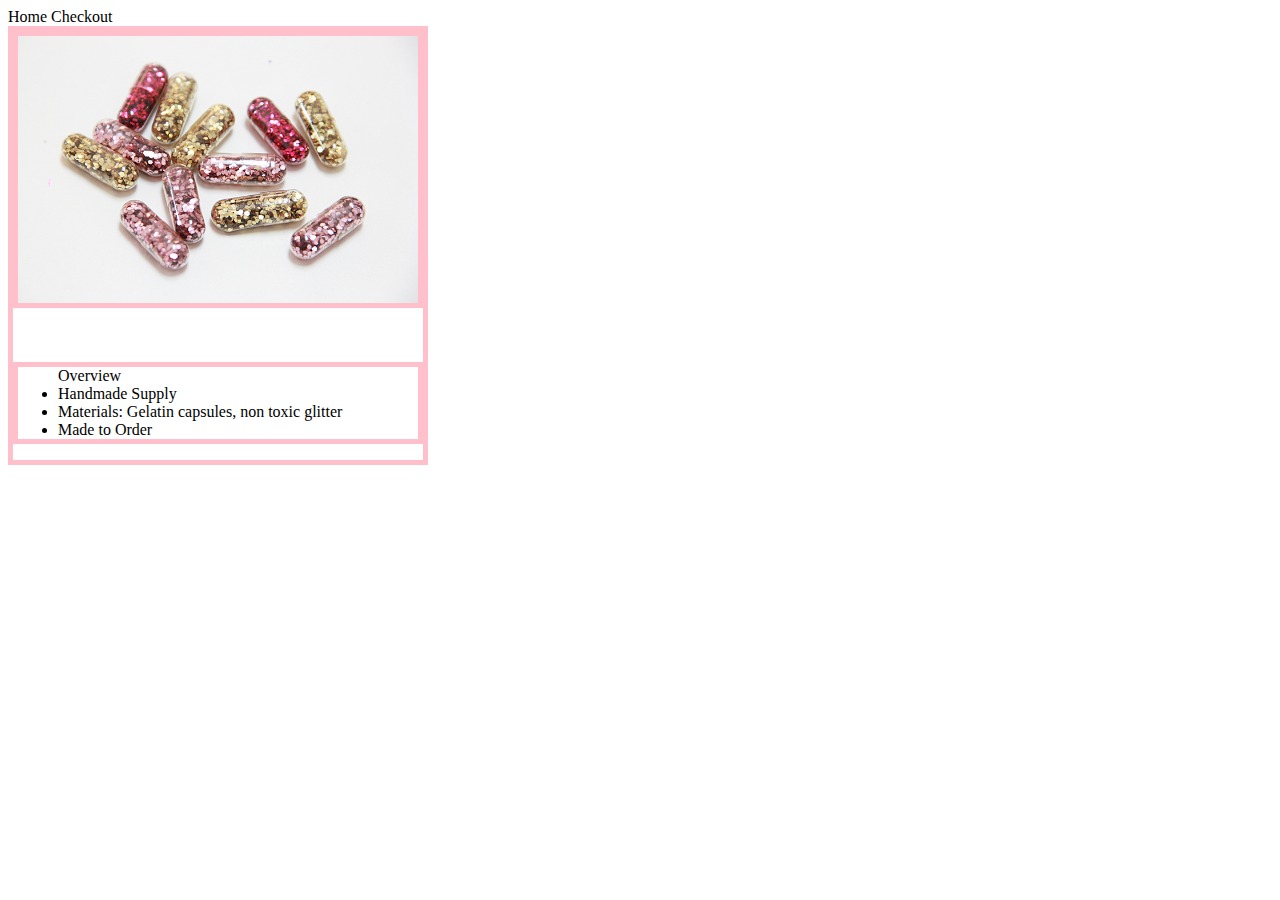
==== index.html @ 8069bb9a "add initial files" ====
<!DOCTYPE html>
<html>
  <head>
    <link rel="stylesheet" href="styles.css" media="screen" title="no title" charset="utf-8">
    <title>Glitter Pillz</title>
  </head>
  <body>
    <div class="navbar">
      <div class="title">
          Home Checkout
      </div>
    </div>
    <div class="glitter">
      <img id="pillz" src="img/glitterpill.jpg">
      <ul>Overview
      <li>Handmade Supply</li>
      <li>Materials: Gelatin capsules, non toxic glitter</li>
      <li>Made to Order</li>
      </ul>
    </div>
  </body>
</html>
---- styles.css ----
#pillz {
  width: 400px;
  border: 5px solid pink;
}

.glitter {
  border: 5px solid pink;
  width: 410px;

}

ul {
    border: 5px solid pink;
    margin-top: 50px
}
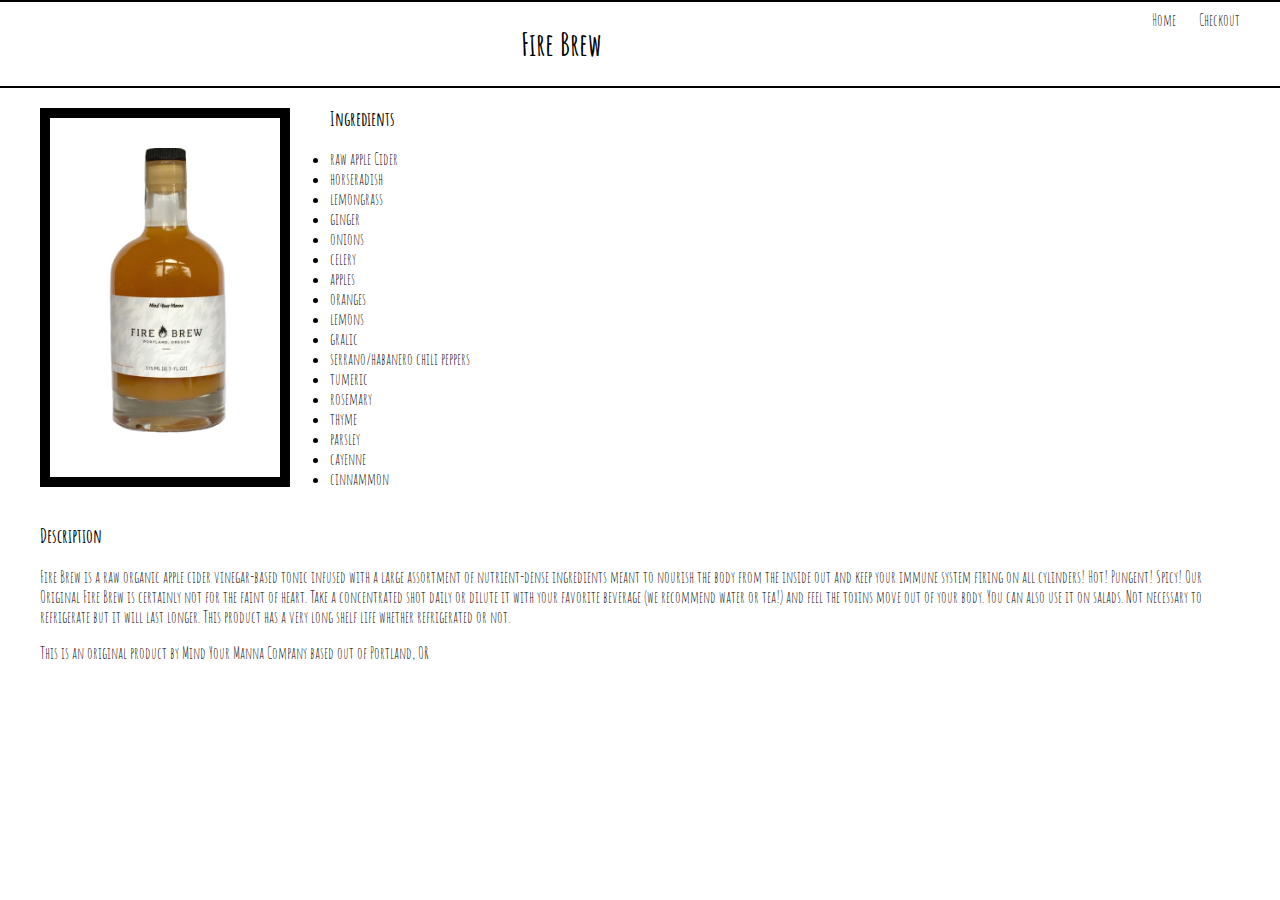
==== commit a8f36264: "add initial files" ====
--- a/index.html
+++ b/index.html
@@ -1,22 +1,44 @@
 <!DOCTYPE html>
 <html>
   <head>
-    <link rel="stylesheet" href="styles.css" media="screen" title="no title" charset="utf-8">
-    <title>Glitter Pillz</title>
+    <link href='https://fonts.googleapis.com/css?family=Amatic+SC' rel='stylesheet' type='text/css'>
+    <link rel="stylesheet" href="css/styles.css" media="screen" title="no title" charset="utf-8">
+    <title>Fire Brew</title>
   </head>
   <body>
     <div class="navbar">
-      <div class="title">
-          Home Checkout
+      <a id="home" href="#">Home</a>
+      <a id="checkout" href="flame.html">Checkout</a>
+    </div>
+    <div class="title">
+      <h1>Fire Brew</h1>
+    </div>
+    <img id="brew" src="img/fire.jpg">
+
+      <ul><h3>Ingredients</h3>
+        <li>raw apple Cider</li>
+        <li>horseradish</li>
+        <li>lemongrass</li>
+        <li>ginger</li>
+        <li>onions</li>
+        <li>celery</li>
+        <li>apples</li>
+        <li>oranges</li>
+        <li>lemons</li>
+        <li>gralic</li>
+        <li>serrano/habanero chili peppers</li>
+        <li>tumeric</li>
+        <li>rosemary</li>
+        <li>thyme</li>
+        <li>parsley</li>
+        <li>cayenne</li>
+        <li>cinnammon</li>
+      </ul>
+      <div class="description">
+        <h3>Description</h3>
+          <p>Fire Brew is a raw organic apple cider vinegar-based tonic infused with a large assortment of nutrient-dense ingredients meant to nourish the body from the inside out and keep your immune system firing on all cylinders! Hot! Pungent! Spicy! Our Original Fire Brew is certainly not for the faint of heart. Take a concentrated shot daily or dilute it with your favorite beverage (we recommend water or tea!) and feel the toxins move out of your body. You can also use it on salads. Not necessary to refrigerate but it will last longer. This product has a very long shelf life whether refrigerated or not.</p>
+          <p>This is an original product by Mind Your Manna Company based out of Portland, OR</p>
       </div>
-    </div>
-    <div class="glitter">
-      <img id="pillz" src="img/glitterpill.jpg">
-      <ul>Overview
-      <li>Handmade Supply</li>
-      <li>Materials: Gelatin capsules, non toxic glitter</li>
-      <li>Made to Order</li>
-      </ul>
     </div>
   </body>
 </html>
--- a/css/styles.css
+++ b/css/styles.css
@@ -0,0 +1,67 @@
+*,
+*::before,
+*::after {
+    -webkit-box-sizing: border-box;
+       -moz-box-sizing: border-box;
+            box-sizing: border-box;
+}
+
+html, body {
+  margin: 0;
+  padding: 0;
+  color: black;
+}
+
+* {
+  font-family: 'Amatic SC', cursive;
+}
+.navbar {
+  float: right;
+  margin: 10px;
+  padding-left: 20px;
+}
+
+#home {
+  text-decoration: none;
+  color: black;
+  position: relative;
+  padding-right: 20px;
+}
+
+#home:hover ,#checkout:hover {
+  color: red;
+}
+
+
+#checkout {
+  padding-right: 30px;
+  text-decoration: none;
+  color: black;
+}
+
+.title {
+  text-align: center;
+  border-bottom: 2px solid black;
+  border-top: 2px solid black;
+}
+#brew {
+  width: 250px;
+  border: 10px solid black;
+  padding: 40px;
+  padding-right: -12px;
+  float: left;
+  margin: 40px;
+  margin-top: 20px;
+  position: relative;
+  padding-top: 30px;
+}
+
+.description {
+  position: absolute;
+  right: 50px;
+  margin-left: 20px;
+  left: 20px;
+}
+ul {
+  margin-left: 20px;
+}
